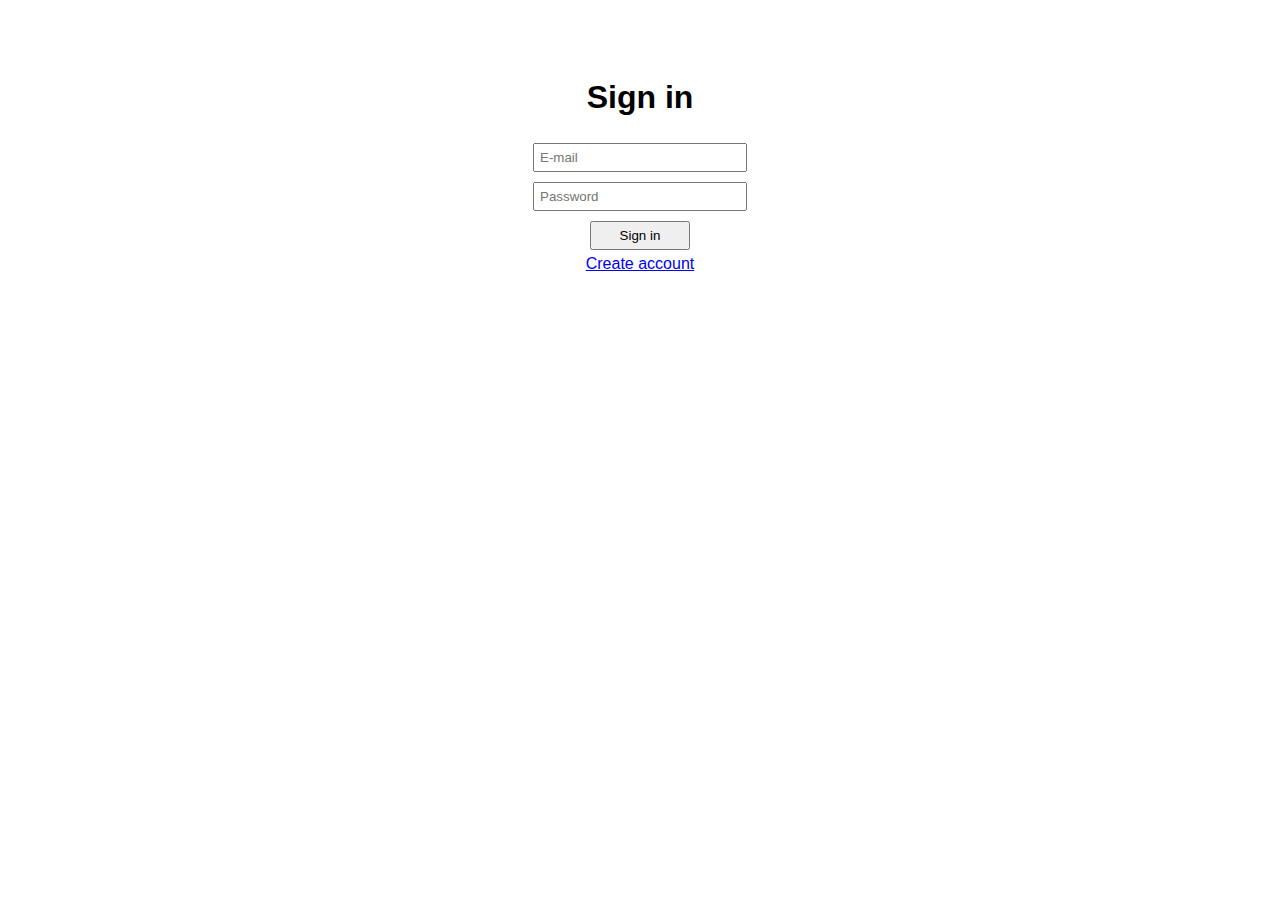
==== signin.html @ b8d25ddd "enge progressbar" ====
<!DOCTYPE html>
<html lang="en">
<head>

    <meta charset="UTF-8">
    <meta http-equiv="X-UA-Compatible" content="IE=edge">
    <meta name="viewport" content="width=device-width, initial-scale=1.0">

    <title>Task Manager - Sign In</title>

    <link rel="stylesheet" href="style.css">
    <link rel="icon" type="image/png" href="src/favicon.png"/>

</head>
<body>
    <main>

        <h1>Sign in</h1>

        <form action="tasks.html" class="signinform">

            <input type="email" name="email" class="signin" placeholder="E-mail"><br>
            <input type="password" name="pasword" class="signin" placeholder="Password"><br>
            <button type="submit" style="width: 100px;" class="signin">Sign in</button>

        </form>

        <a href="signup.html"class="signin">Create account</a>

    </main>
</body>
</html>
---- style.css ----
body {
    font-family: sans-serif;
    background-image: url("https://i.ytimg.com/vi/yz2-qYBtQ74/mqdefault.jpg");
    background-position: center;
    background-repeat:round;
    background-size: cover;
}

main {
    margin: auto;
    background-color: white;
    padding: 100px;
    padding-top: 50px;
    text-align: center;
    width: 30%;
}

h1 {
    text-align: center;
}

#index-main {
    justify-content: center; 
    display: grid;
    text-align: center;
}

#colorPicker {
    margin-left: 5px;
}

.signin {
    margin: 5px;
    padding: 5px;
    width: 200px;
}

.tasks {
    text-align: left;
}

.tasks h3 {
    margin-bottom: 0;

}

.task-header h3 {
    display: inline;
}

.progress {
    margin-top: 5px;
    width: 100%;
    background-color: #ddd;
  }
  
  .bar {
    width: 1%;
    height: 30px;
    background-color: #04AA6D;
  }
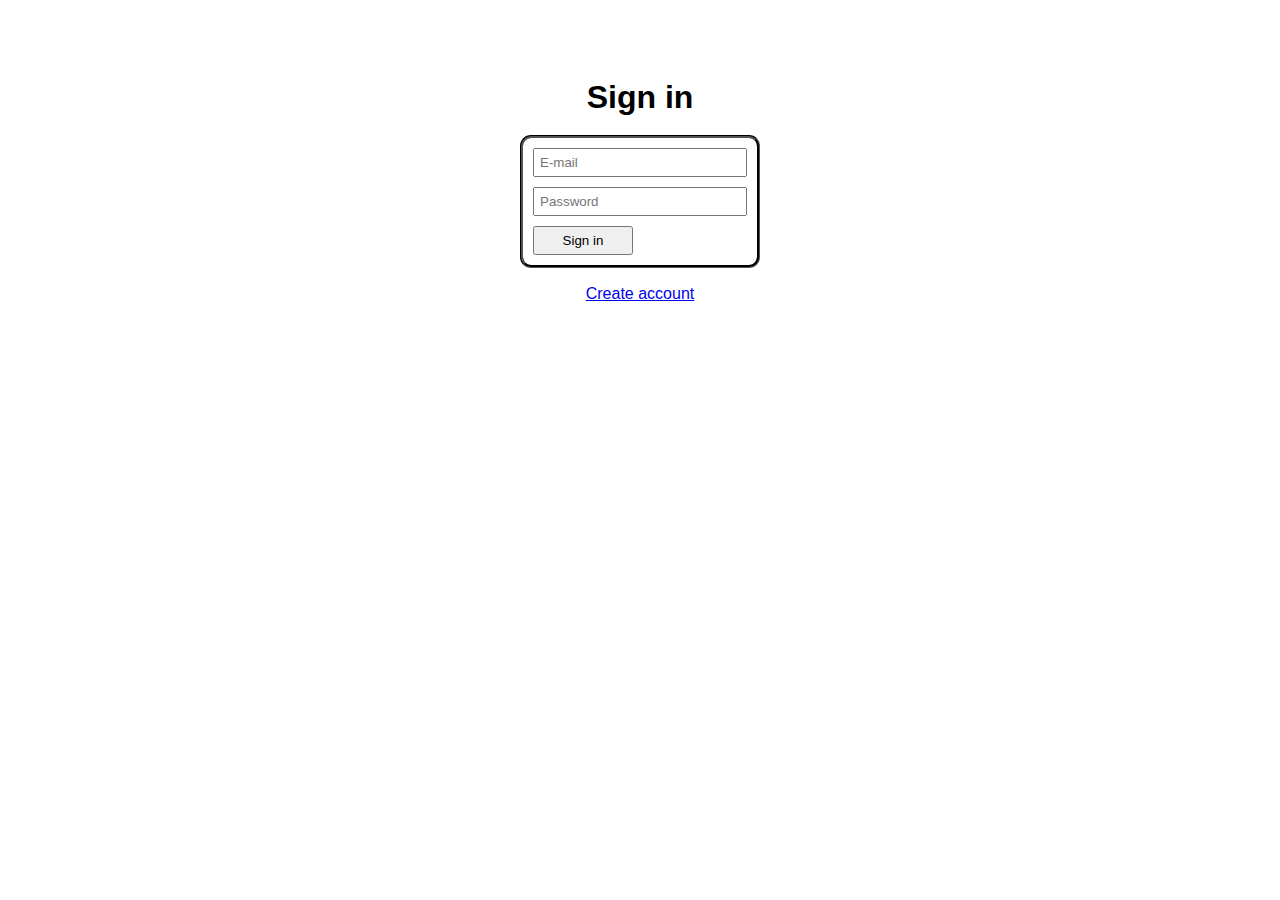
==== commit bbdd6644: "Merge pull request #3 from pepeshe/Style-changes" ====
--- a/signin.html
+++ b/signin.html
@@ -17,10 +17,10 @@
 
         <h1>Sign in</h1>
 
-        <form action="tasks.html" class="signinform">
+        <form action="tasks.html" class="signinform element">
 
-            <input type="email" name="email" class="signin" placeholder="E-mail"><br>
-            <input type="password" name="pasword" class="signin" placeholder="Password"><br>
+            <input type="email" name="email" class="signin" placeholder="E-mail">
+            <input type="password" name="pasword" class="signin" placeholder="Password">
             <button type="submit" style="width: 100px;" class="signin">Sign in</button>
 
         </form>
--- a/style.css
+++ b/style.css
@@ -8,7 +8,6 @@
 
 main {
     margin: auto;
-    background-color: white;
     padding: 100px;
     padding-top: 50px;
     text-align: center;
@@ -17,6 +16,44 @@
 
 h1 {
     text-align: center;
+}
+
+
+
+form {
+    margin: 20px auto;
+    background-color: rgba(46, 46, 46, 0.2);
+    outline: auto;
+    outline-style: groove;
+    border-radius: 8px;
+    display: grid;
+    width: fit-content;
+    padding: 5px;
+}
+
+.element{
+    background-color: rgba(255, 255, 255, 0.719);
+    outline: auto;
+    outline-style: groove;
+    border-radius: 8px;
+}
+
+.signin {
+    margin: 5px;
+    padding: 5px;
+    width: 200px;
+}
+
+.input {
+    margin: 3px auto;
+    padding: 5px;
+    width: 90%;
+}
+
+#submit {
+    width: 100px;
+    border-radius: 5px;
+    border-width: 0;
 }
 
 #index-main {
@@ -29,14 +66,12 @@
     margin-left: 5px;
 }
 
-.signin {
-    margin: 5px;
-    padding: 5px;
-    width: 200px;
-}
-
 .tasks {
     text-align: left;
+    outline: auto;
+    outline-width: 3px;
+    outline-style:groove;
+    border-radius: 7px;
 }
 
 .tasks h3 {
@@ -52,10 +87,10 @@
     margin-top: 5px;
     width: 100%;
     background-color: #ddd;
-  }
-  
-  .bar {
+}
+
+.bar {
     width: 1%;
     height: 30px;
     background-color: #04AA6D;
-  }+}